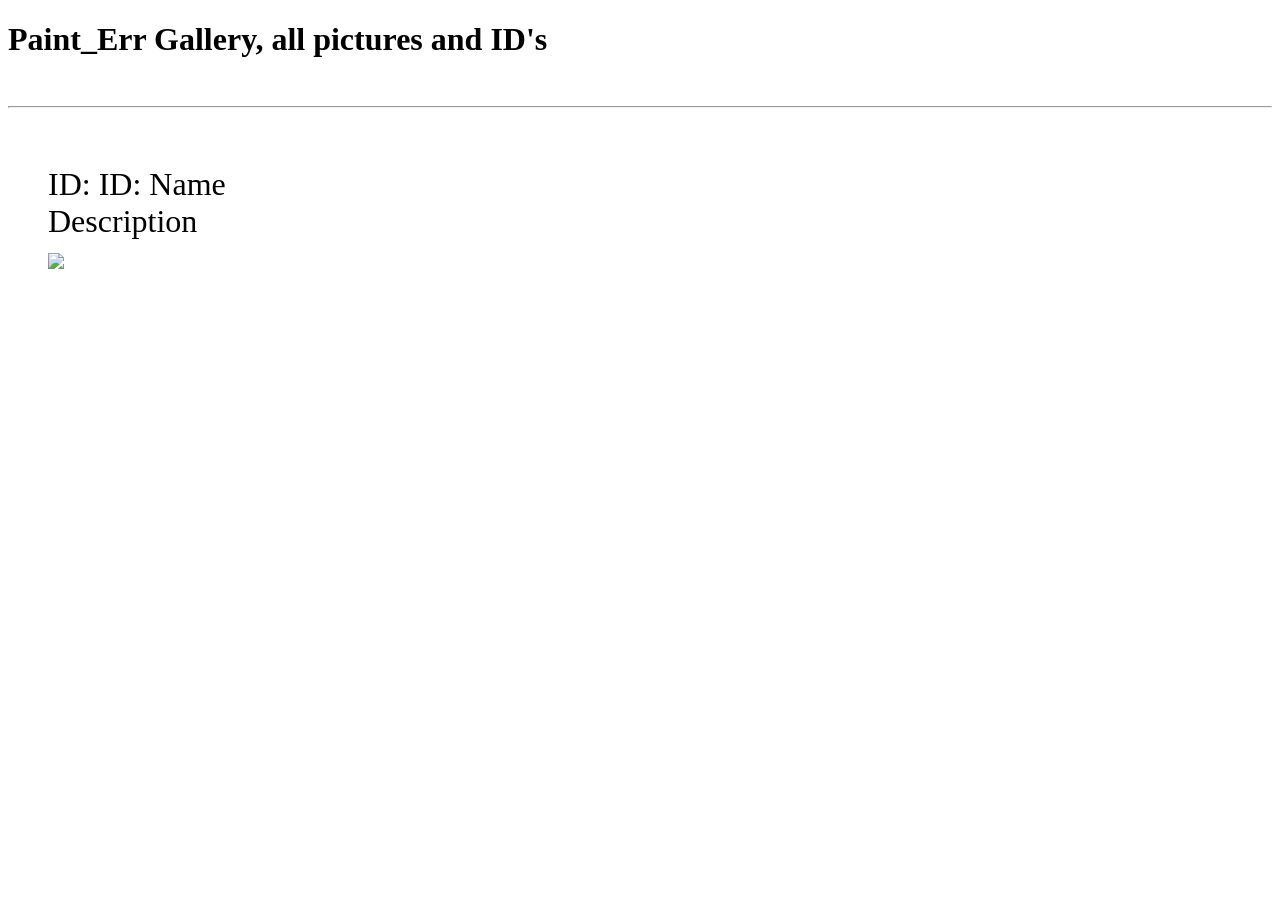
==== lib/PaintErrGallery/src/main/resources/templates/gallery.html @ 9765e351 "gallery v1" ====
<!DOCTYPE HTML>
<html xmlns:th="http://www.thymeleaf.org">

<head>

    <title>Paint_Err Gallery</title>

    <meta charset="UTF-8" />

    <link rel="stylesheet" href="css/style.css"/>

</head>

<body>

<div id="content">


        <h1>Paint_Err Gallery, all pictures and ID's</h1>

        <br/>
        <hr/>
        <br/>

        <ul style="font-size: 200%; list-style: none;">

            <th:block th:each=" img : ${images} ">
                <li th:with="src=${'data:image/png;charset=utf-8;base64,' + img.img}">
                    ID: <span th:text="${img.ID}">ID</span>: <span th:text="${img.name}">Name</span> <br/>
                    <span th:text="${img.description}">Description</span> <br/>
                    <img src="#" th:src="${src}" style="width: 40%;"/>
                </li>
            </th:block>

        </ul>

</div>

<script src="js/nav.js"></script>

</body>

</html>
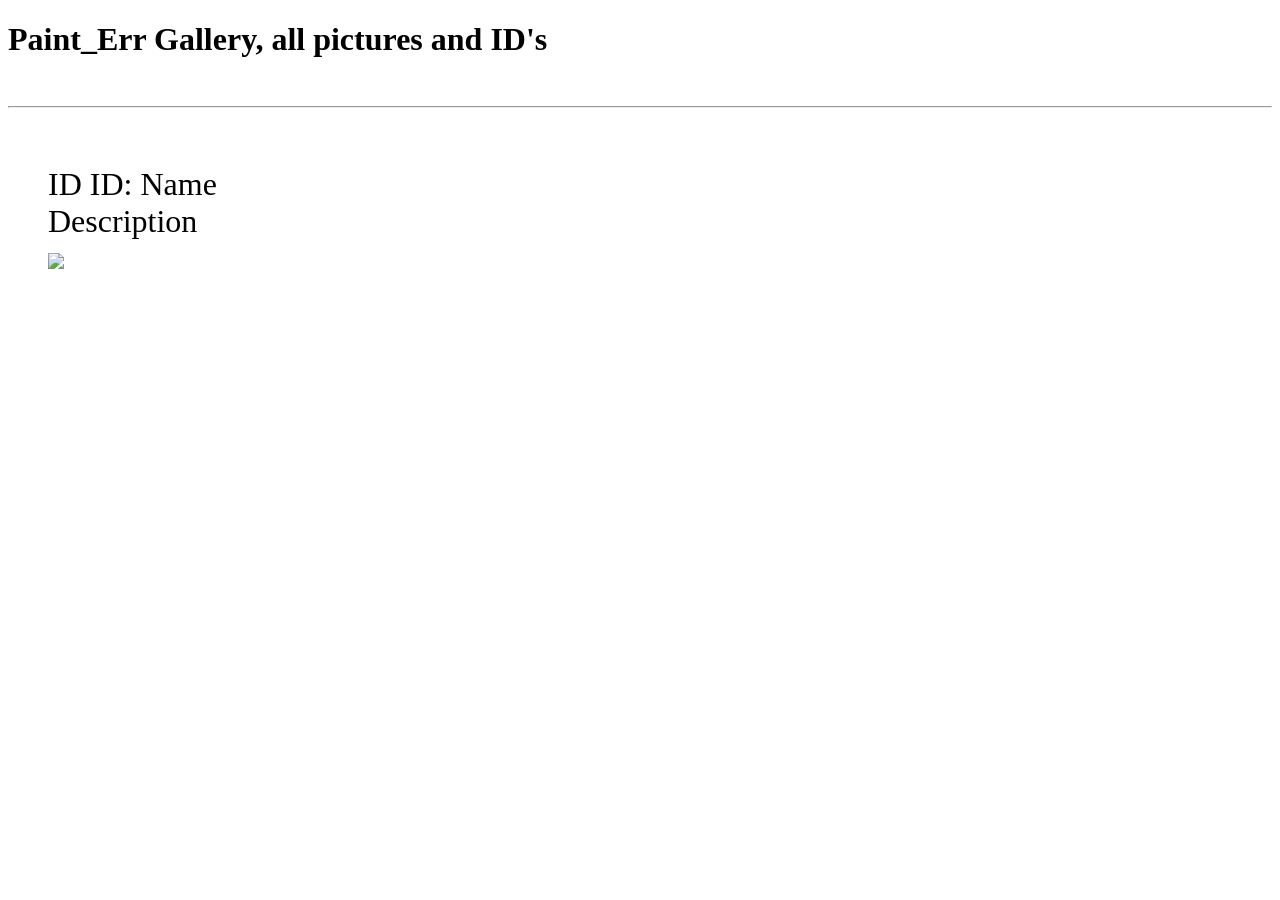
==== commit 5d46abfd: "gallery styling and improved new image saving" ====
--- a/lib/PaintErrGallery/src/main/resources/templates/gallery.html
+++ b/lib/PaintErrGallery/src/main/resources/templates/gallery.html
@@ -25,9 +25,9 @@
         <ul style="font-size: 200%; list-style: none;">
 
             <th:block th:each=" img : ${images} ">
-                <li th:with="src=${'data:image/png;charset=utf-8;base64,' + img.img}">
-                    ID: <span th:text="${img.ID}">ID</span>: <span th:text="${img.name}">Name</span> <br/>
-                    <span th:text="${img.description}">Description</span> <br/>
+                <li th:with="src=${'data:image/png;charset=utf-8;base64,' + img.Img}">
+                    ID <span th:text="${img.ID}">ID</span>: <span th:text="${img.Name}">Name</span> <br/>
+                    <span th:text="${img.Description}">Description</span> <br/>
                     <img src="#" th:src="${src}" style="width: 40%;"/>
                 </li>
             </th:block>
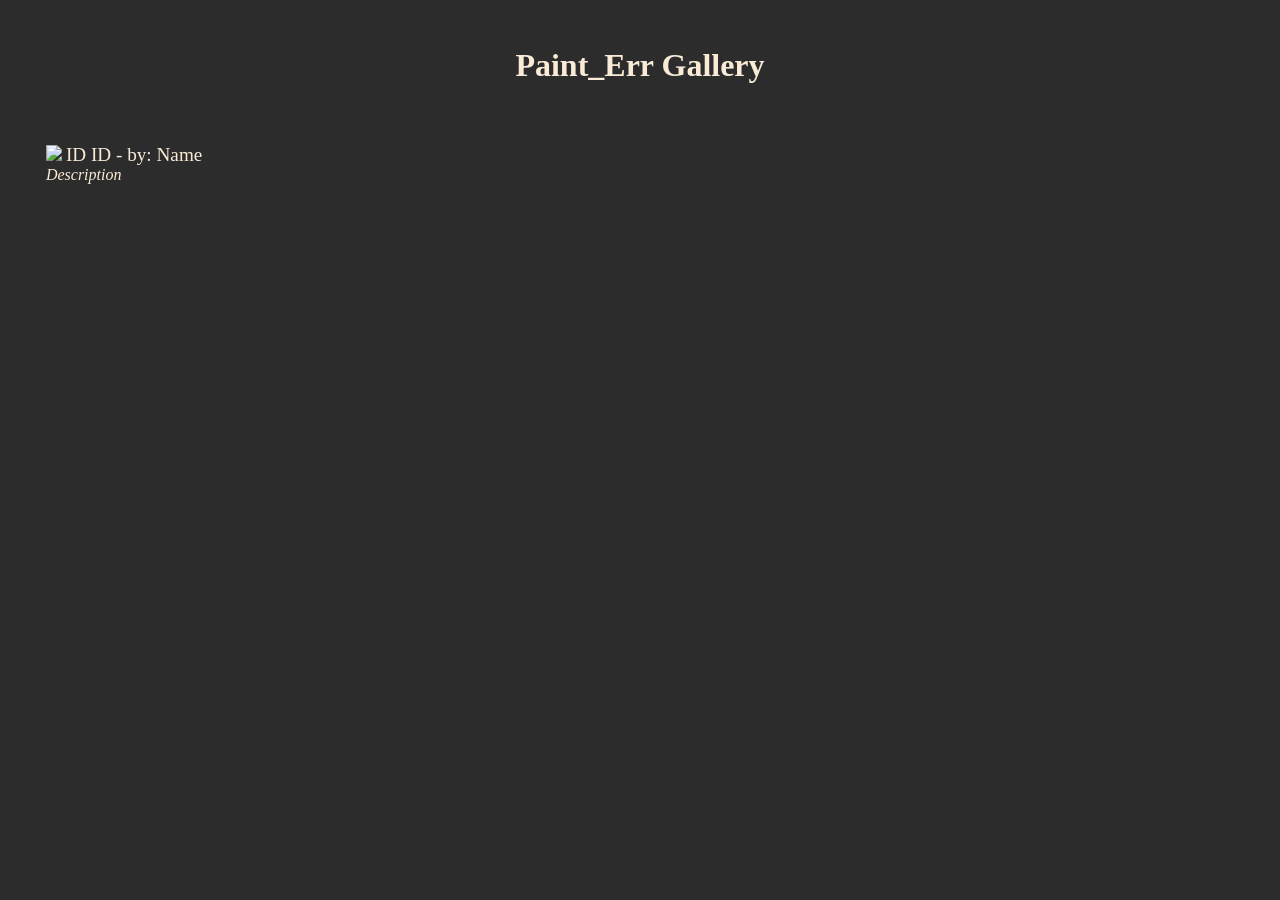
==== commit 4a763aaf: "gallery" ====
--- a/lib/PaintErrGallery/src/main/resources/templates/gallery.html
+++ b/lib/PaintErrGallery/src/main/resources/templates/gallery.html
@@ -7,36 +7,43 @@
 
     <meta charset="UTF-8" />
 
-    <link rel="stylesheet" href="css/style.css"/>
+    <style>
+        span {}
+        .text {font-size: 120%;}
+        a {
+            margin: 3%;
+            float: left;
+            width: 25%;
+            text-decoration: none;
+            color: antiquewhite;
+        }
+        img {width: 100%;}
+    </style>
 
 </head>
 
-<body>
+<body style="background-color: #2C2C2C">
 
 <div id="content">
 
+    <br/>
 
-        <h1>Paint_Err Gallery, all pictures and ID's</h1>
+    <h1 align="center" style="color: antiquewhite">Paint_Err Gallery</h1>
 
-        <br/>
-        <hr/>
-        <br/>
+    <div id="images">
 
-        <ul style="font-size: 200%; list-style: none;">
+        <th:block th:each=" img : ${images} ">
+            <a th:with="src=${'data:image/png;charset=utf-8;base64,' + img.Img},url=${'/gallery?id=' + img.ID}" th:href="${url}">
+                <img src="#" th:src="${src}" />
+                <span class="text">ID <span th:text="${img.ID}">ID</span> - by: <span th:text="${img.Name}">Name</span></span> <br/>
+                <i><span th:text="${img.Description}">Description</span></i>
+            </a>
+        </th:block>
 
-            <th:block th:each=" img : ${images} ">
-                <li th:with="src=${'data:image/png;charset=utf-8;base64,' + img.Img}">
-                    ID <span th:text="${img.ID}">ID</span>: <span th:text="${img.Name}">Name</span> <br/>
-                    <span th:text="${img.Description}">Description</span> <br/>
-                    <img src="#" th:src="${src}" style="width: 40%;"/>
-                </li>
-            </th:block>
-
-        </ul>
+    </div>
 
 </div>
 
-<script src="js/nav.js"></script>
 
 </body>
 
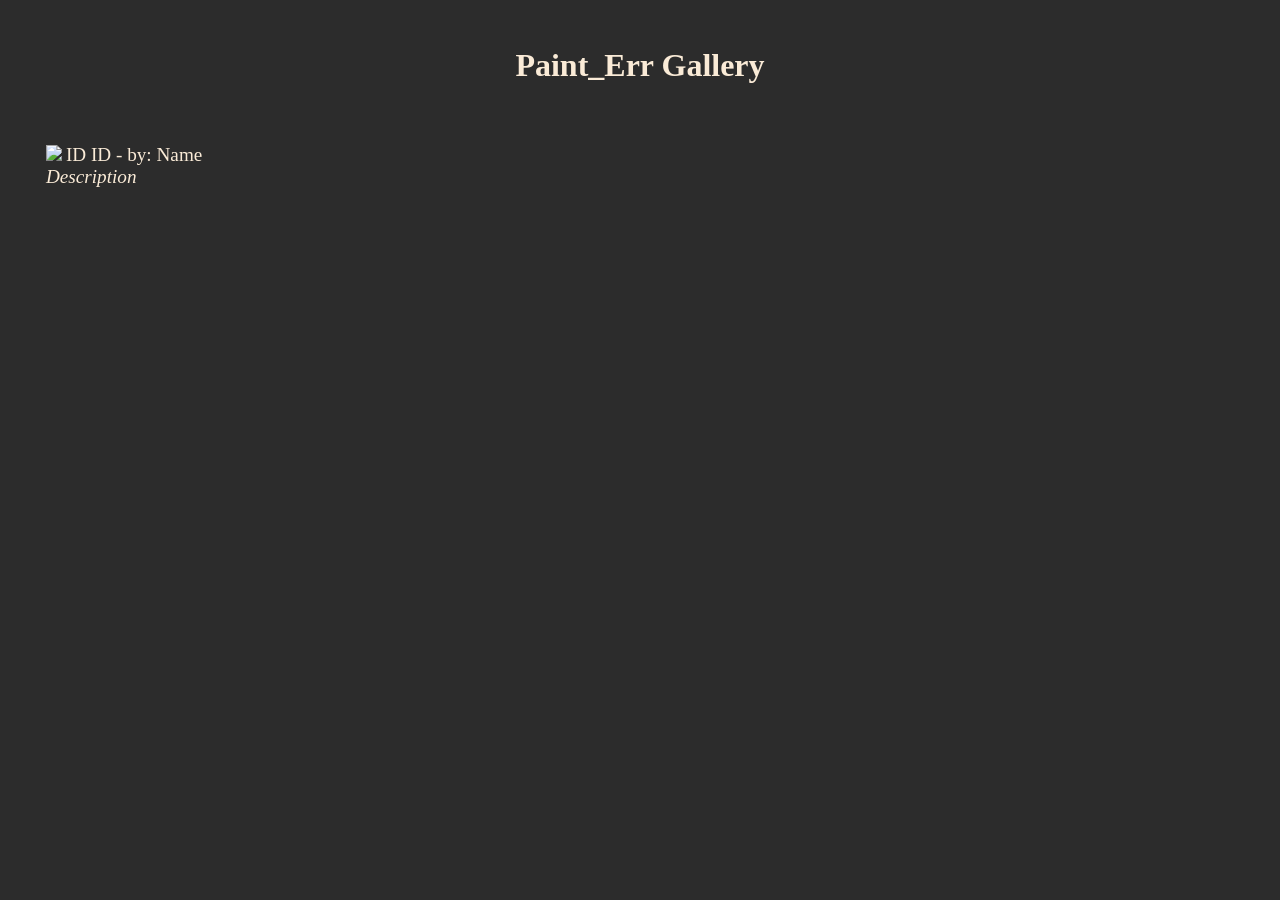
==== commit 1d170faf: "gallery finishing touches" ====
--- a/lib/PaintErrGallery/src/main/resources/templates/gallery.html
+++ b/lib/PaintErrGallery/src/main/resources/templates/gallery.html
@@ -8,16 +8,30 @@
     <meta charset="UTF-8" />
 
     <style>
-        span {}
+        
+        .content {}
+        .breakClear {
+            clear:both;
+            height:0;
+            margin:0;
+            font-size: 1px;
+            line-height: 0;
+        }
         .text {font-size: 120%;}
+
+        span {
+            font-family: "Palatino Linotype", "Book Antiqua", Palatino, serif;
+        }
         a {
             margin: 3%;
             float: left;
             width: 25%;
             text-decoration: none;
             color: antiquewhite;
+            font-family: "Palatino Linotype", "Book Antiqua", Palatino, serif;
         }
         img {width: 100%;}
+
     </style>
 
 </head>
@@ -30,14 +44,15 @@
 
     <h1 align="center" style="color: antiquewhite">Paint_Err Gallery</h1>
 
-    <div id="images">
+    <div id="images" th:with="counter=0">
 
-        <th:block th:each=" img : ${images} ">
-            <a th:with="src=${'data:image/png;charset=utf-8;base64,' + img.Img},url=${'/gallery?id=' + img.ID}" th:href="${url}">
+        <th:block th:each=" img, row : ${images} " th:with="current=${row.index + 1}">
+            <a th:with="src=${'data:image/png;charset=utf-8;base64,' + img.Img},url=${'/gallery/' + img.ID}" th:href="${url}">
                 <img src="#" th:src="${src}" />
                 <span class="text">ID <span th:text="${img.ID}">ID</span> - by: <span th:text="${img.Name}">Name</span></span> <br/>
-                <i><span th:text="${img.Description}">Description</span></i>
+                <i style="max-height: 20px;"><span style="max-height: 20px;" class="text" th:text="${img.Description}">Description</span></i>
             </a>
+            <br class="breakClear" th:if="${current} % 3 == 0" />
         </th:block>
 
     </div>
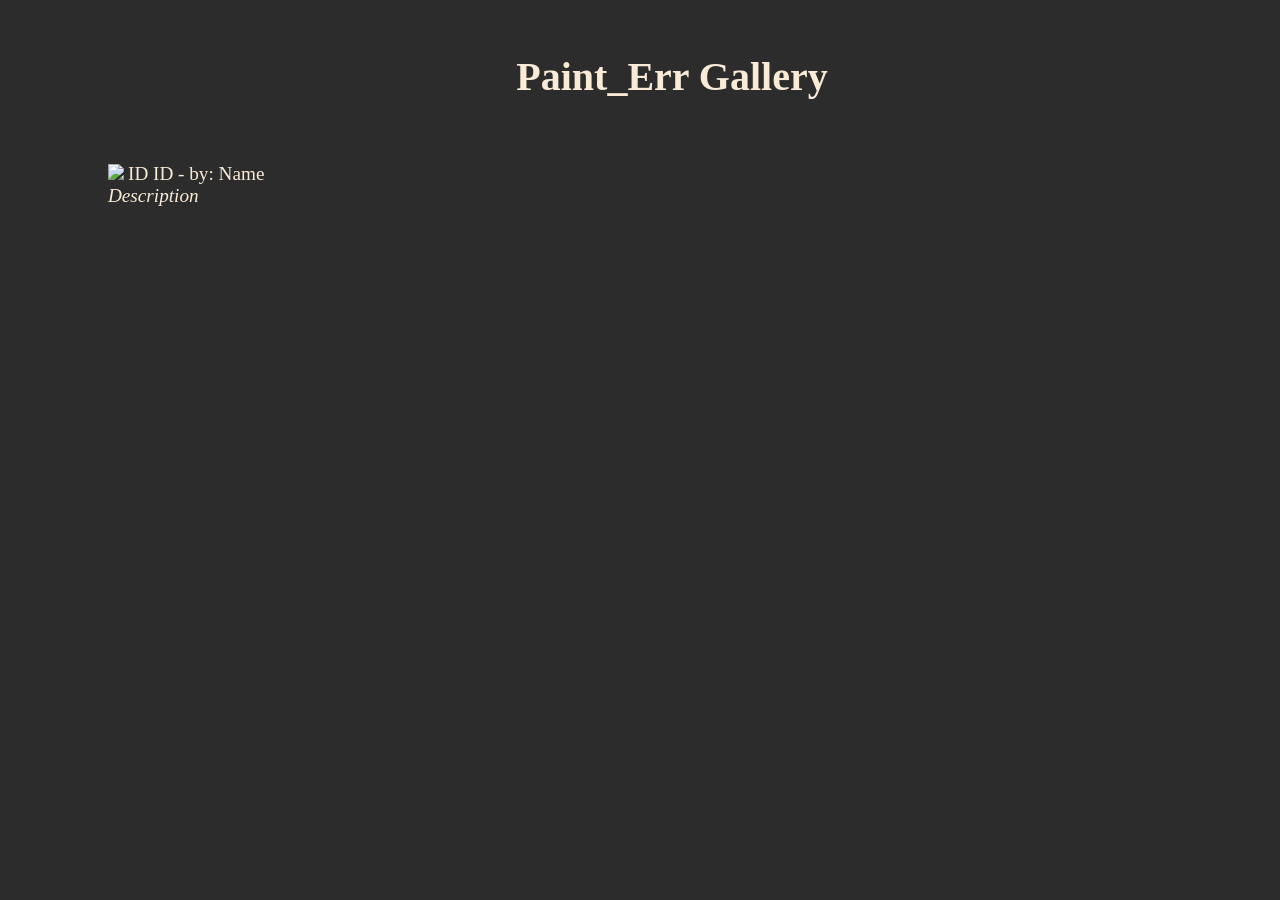
==== commit 991f97dc: "presentation preparation" ====
--- a/lib/PaintErrGallery/src/main/resources/templates/gallery.html
+++ b/lib/PaintErrGallery/src/main/resources/templates/gallery.html
@@ -8,7 +8,7 @@
     <meta charset="UTF-8" />
 
     <style>
-        
+
         .content {}
         .breakClear {
             clear:both;
@@ -36,13 +36,13 @@
 
 </head>
 
-<body style="background-color: #2C2C2C">
+<body style="background-color: #2C2C2C; padding-left: 5%;">
 
 <div id="content">
 
     <br/>
 
-    <h1 align="center" style="color: antiquewhite">Paint_Err Gallery</h1>
+    <h1 align="center" style="color: antiquewhite; font-size: 250%;">Paint_Err Gallery</h1>
 
     <div id="images" th:with="counter=0">
 
